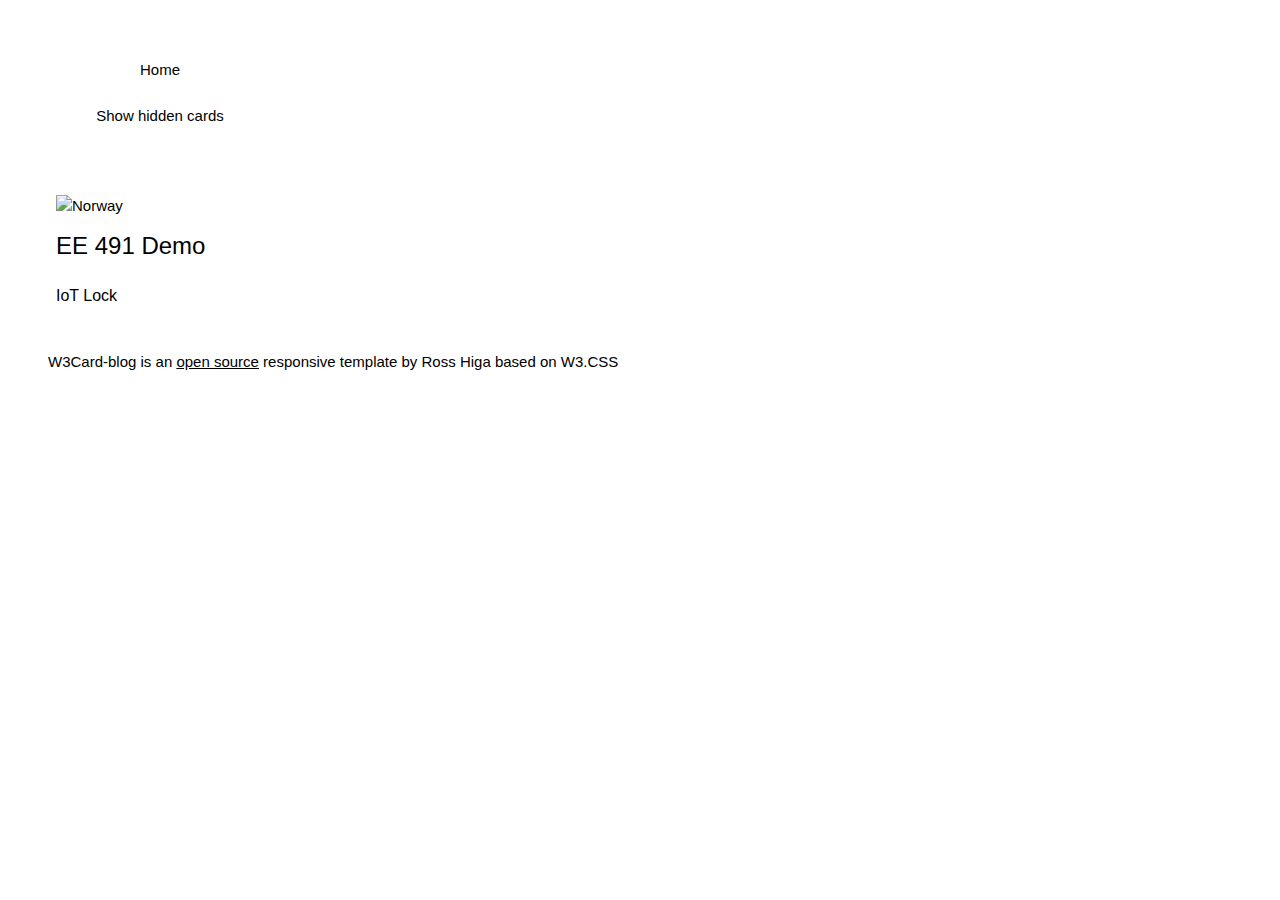
==== index.html @ b6e5f147 "Added settings comment" ====
<!DOCTYPE html>
<html lang="en">
<head>
    <meta charset="UTF-8">
    <meta name="viewport" content="width=device-width, initial-scale=1">
    <!-- W3.CSS is an open source modern CSS framework http://www.w3schools.com/w3css/-->
    <link rel="stylesheet" href="https://www.w3schools.com/w3css/4/w3.css">
    <link rel="stylesheet" href="https://www.w3schools.com/lib/w3-theme-cyan.css">
    <title>EE 491 IoT</title>
    <link rel="stylesheet" href="assets/blog.css">
    <script src="assets/blog.js"></script>


        </head>
<body>
<div class="w3-row">

    <div class="w3-col m4 l3 w3-container w3-hide-small w3-collapse" id="navFrame">


        <!--Nav card-->

        <nav class="w3-card-12 w3-margin-card w3-center w3-theme-l1">
            <br>
            <div class="w3-container w3-padding-small">
                <a class="w3-btn w3-round-xxlarge w3-theme-d5" href="index.html">Home</a>
            </div>

            <div class="w3-container w3-padding-small">
                <a class="w3-btn w3-round-xxlarge w3-theme-d5" onclick="showCards()">Show hidden cards</a>
            </div>
            <div class="w3-container w3-padding-small">
                <a class="w3-btn w3-round-xxlarge w3-theme-d5 w3-hide-medium w3-hide-large" onclick="closeNav()">X
                    Close</a>
            </div>
            <br>

        </nav>

        <!--end Nav card-->

        <!--Author card-->
        <div class="w3-card-12 w3-margin-card">

            <div class="w3-container">
                <img src="https://upload.wikimedia.org/wikipedia/commons/thumb/3/36/Angrymice.png/226px-Angrymice.png"
                     class="w3-hover-sepia" style="width:128px;height:128px;" alt="Norway">
            </div>

            <header class="w3-container w3-theme-d3">
                <h3>EE 491 Demo</h3>
            </header>
            <div class="w3-container w3-theme-l1">
                <h6>IoT Lock</h6>
            </div>
        </div>
        <!--end Author card-->


    </div>


    <div class="w3-rest w3-container " >
        <div class="w3-card-8 w3-theme-d3 w3-margin-mobileNav" id="mobileNav">
            <span class="w3-opennav w3-xlarge w3-hide-large w3-hide-medium " onclick="openNav()">&#9776;</span>
        </div>
        <div class="w3-col m4 l4" id="Locked" style="display: none">

                <div class="w3-card-8 w3-margin-card w3-display-container w3-animate-bottom w3-hover-sepia">
                    <header class="w3-container w3-theme-d3">
                        <h3>Locked</h3>
                    </header>
                    <div class="w3-container">
                        <form class="w3-container" action="https://ee491node.mybluemix.net/unlock" method="post">
                        <label>Pin Number</label>
                        <input class="w3-input" type="number" name="pin">
                        <button class="w3-btn w3-theme-d5 w3-padding ">Unlock!</button>
                        </form>
                    </div>

                </div>

        </div>

        <div class="w3-col m4 l4" id="Unlocked" style="display: none">

            <div class="w3-card-8 w3-margin-card w3-display-container w3-animate-bottom w3-hover-sepia">
                <header class="w3-container w3-theme-d3">
                    <h3>Unlocked</h3>
                </header>
                <form class="w3-container" action="https://ee491node.mybluemix.net/lock" method="post">

                    <label>Pin Number</label>
                    <input class="w3-input" type="number" name="pin">
                    <button class="w3-btn w3-theme-d5 w3-padding ">Go!</button>

                </form>

            </div>

        </div>

        <div class="w3-col m4 l4" id="stolen" style="display: none">

            <div class="w3-card-8 w3-margin-card w3-display-container w3-animate-bottom w3-hover-sepia">
                <header class="w3-container w3-theme-d3">
                    <h3>Stolen</h3>
                </header>
                <div class="w3-container">
                    <p>Lorem ipsum dolor sit amet, consectetur adipiscing elit.
                        Fusce luctus, eros quis viverra sodales, orci lorem finibus neque, sed tristique velit nisl
                        vel
                        odio.
                        Praesent in tortor sodales, tincidunt elit ut, feugiat arcu.</p>
                </div>

            </div>

        </div>

        <br><br>
    </div>
</div>
<div class="w3-row">
    <div class="w3-rest w3-container ">
        <footer class="w3-card-8 w3-margin-footer w3-theme-d3">W3Card-blog is an <a
                href="https://github.com/rosshiga/w3card-blog">open source</a> responsive template by Ross Higa based on
            W3.CSS
        </footer>
    </div>
</div>
</body>

<!-- This unhides the correct card-->
<script>
    function jsonp(data) {
        toggleCard(data.status);
    }
</script>
<!-- Set Bluemix here -->
<script type="application/javascript"
        src="https://ee491node.mybluemix.net/status.jsonp">
</script>
</html>
---- assets/blog.css ----
/*blog.css contains helper css not in W3.CSS*/

    /* The cards seemed too close with the 16px w3-margin*/

.w3-margin-card {
    margin: 24px !important
}


.w3-margin-footer {
    margin-top: auto !important;
    margin-bottom: 20px !important;
    margin-right: 24px !important;
    margin-left: 24px !important;
    padding: 8px;
}


.w3-margin-mobileNav {
    margin-top: 4px !important;
    margin-bottom: 0 !important;
    margin-right: 24px !important;
    margin-left: 24px !important;
}
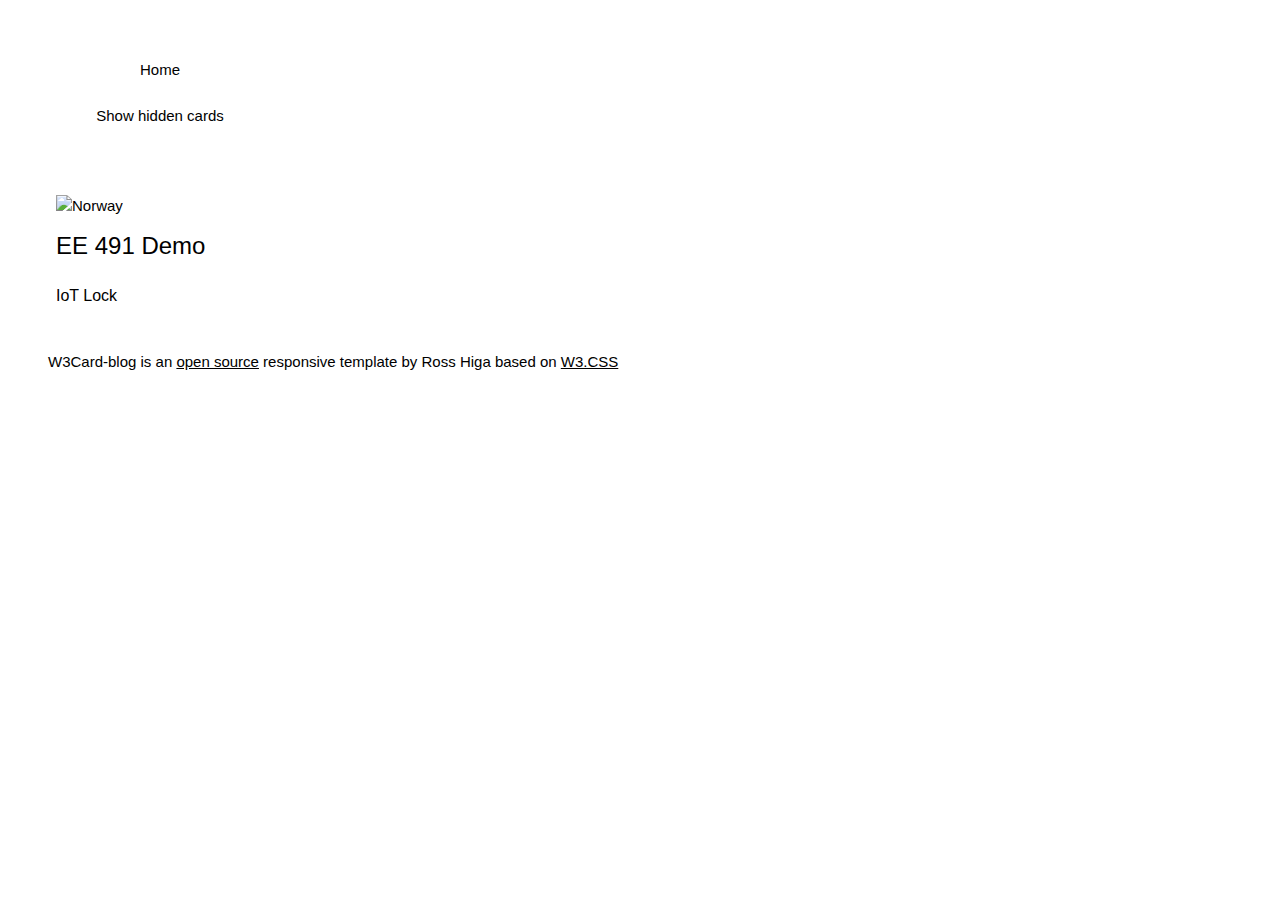
==== commit 1702a907: "Updated footer link for W3.CSS" ====
--- a/index.html
+++ b/index.html
@@ -125,7 +125,8 @@
     <div class="w3-rest w3-container ">
         <footer class="w3-card-8 w3-margin-footer w3-theme-d3">W3Card-blog is an <a
                 href="https://github.com/rosshiga/w3card-blog">open source</a> responsive template by Ross Higa based on
-            W3.CSS
+            <a
+                    href="http://www.w3schools.com/w3css/">W3.CSS</a>
         </footer>
     </div>
 </div>
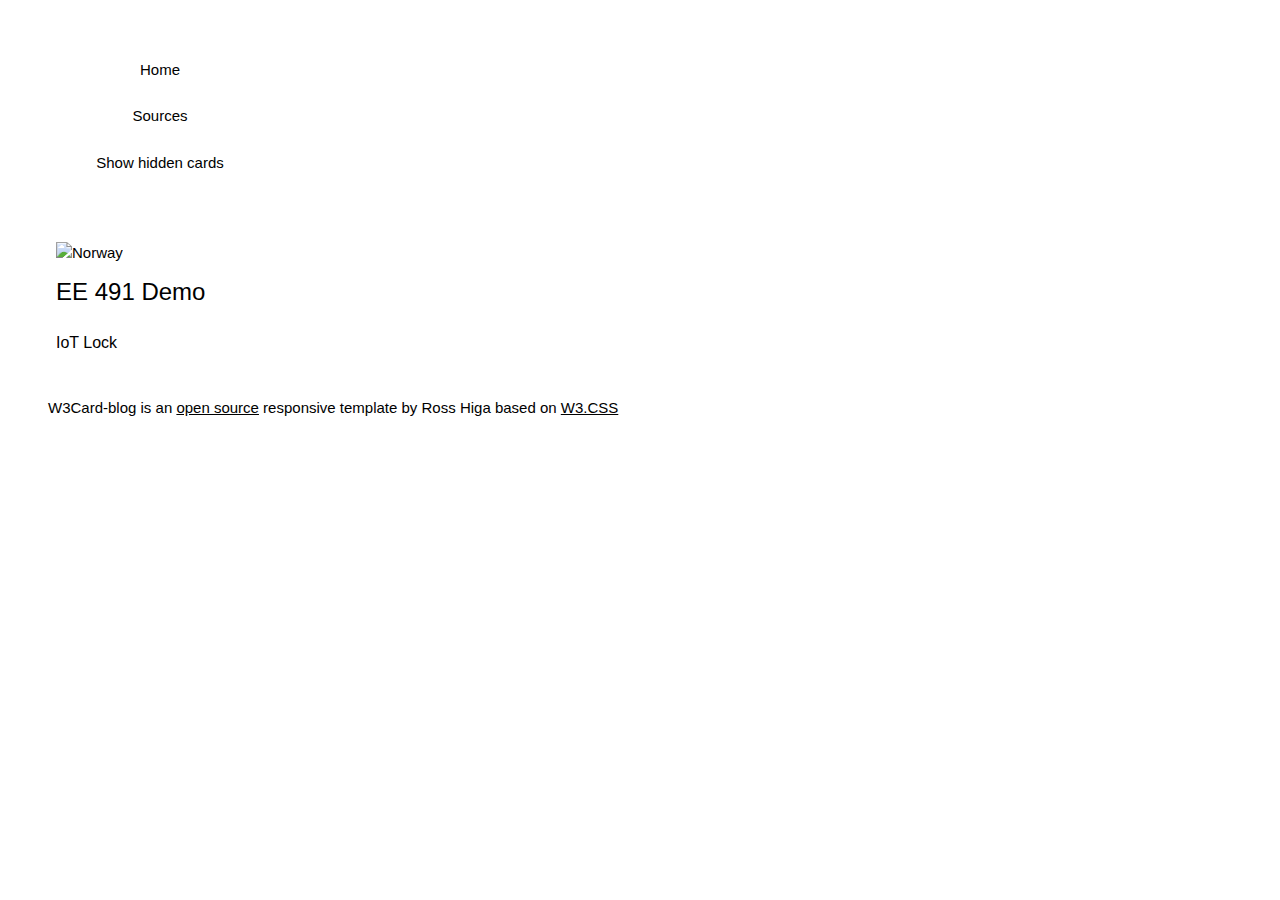
==== commit 5dcda8fc: "Added sources" ====
--- a/index.html
+++ b/index.html
@@ -25,7 +25,9 @@
             <div class="w3-container w3-padding-small">
                 <a class="w3-btn w3-round-xxlarge w3-theme-d5" href="index.html">Home</a>
             </div>
-
+            <div class="w3-container w3-padding-small">
+                <a class="w3-btn w3-round-xxlarge w3-theme-d5" href="https://github.com/rosshiga/EE491_IoT">Sources</a>
+            </div>
             <div class="w3-container w3-padding-small">
                 <a class="w3-btn w3-round-xxlarge w3-theme-d5" onclick="showCards()">Show hidden cards</a>
             </div>
